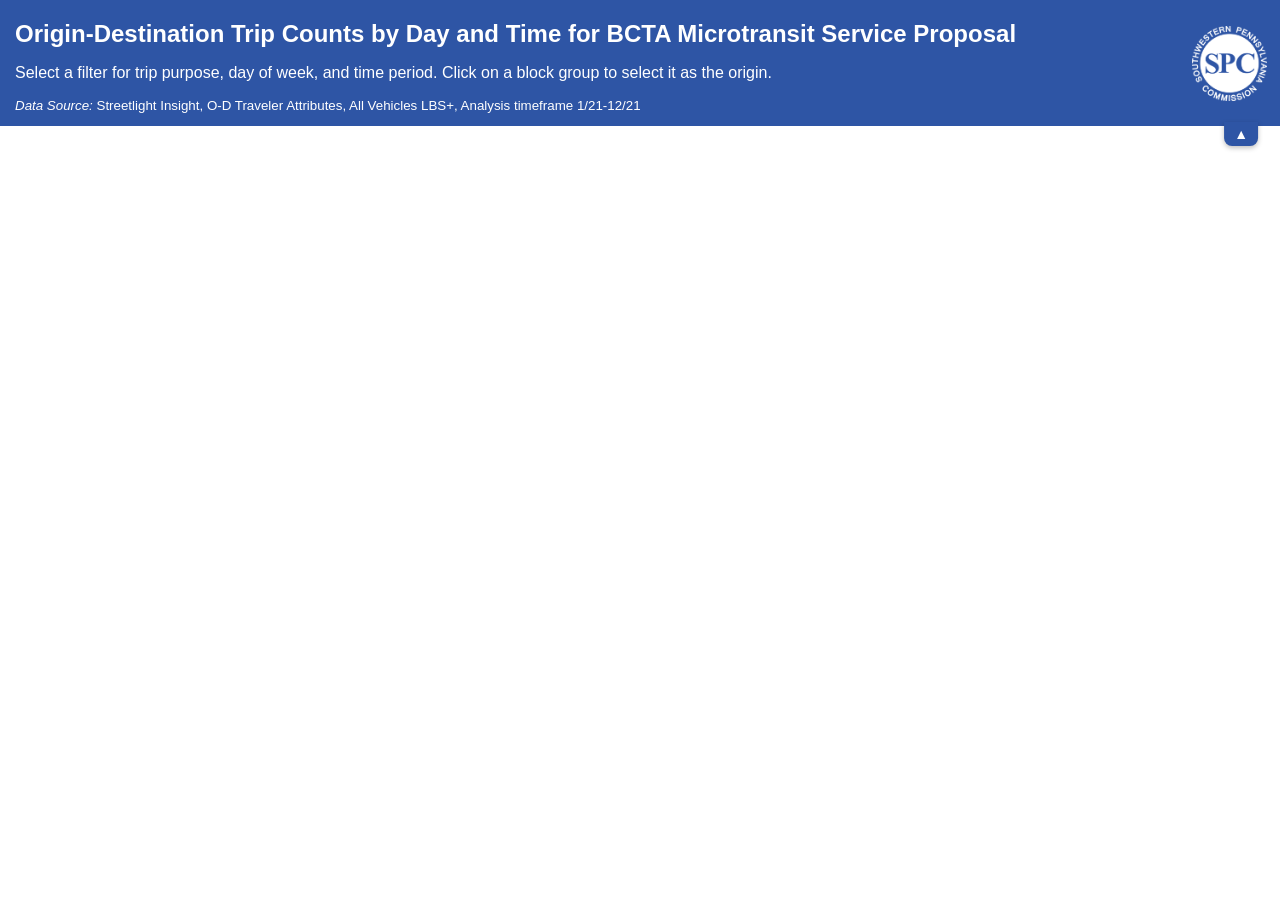
==== oakland-tma/index.html @ 134f17dc "chore: new project renamed base code folder and added folder for new tma request" ====
<!DOCTYPE html>
<html>
<head>
    <meta charset="utf-8">
    <meta name="viewport" content="initial-scale=1,maximum-scale=1,user-scalable=no">
    <title>Beaver County Transit Trip Purpose</title>
    <link rel="stylesheet" href="https://js.arcgis.com/4.32/esri/themes/light/main.css">
    <link rel="stylesheet" href="./assets/styles.css">
    <script src="https://js.arcgis.com/4.32/"></script>
    <script src="./assets/app.js"></script>
</head>
<body>
    <div class = "container">
    <!-- Upper block: Container of GUI -->
        <div class = "header-container">
            <button id="toggleHeader" class="toggle-arrow">▲</button>
            <!-- Left block: Header content -->
            <div class = "main-header">
                <h2 style="font-family:Helvetica; margin-bottom:0px;">Origin-Destination Trip Counts by Day and Time for BCTA Microtransit Service Proposal</h2>
                <p style="font-family:Helvetica; font-size:medium;">Select a filter for trip purpose, day of week, and time period. Click on a block group to select it as the origin.</p>
                <p style="font-family:Arial; font-size:smaller;"><em>Data Source:</em> Streetlight Insight, O-D Traveler Attributes, All Vehicles LBS+, Analysis timeframe 1/21-12/21</p>
            </div>
            <!-- Right block: Logos -->
            <div class = "logos">
                <img src="./assets/SPC_Wht.png" style="height: clamp(70px, 75px, 85px); width: auto;"/>
            </div>
        </div>
        <!-- Lower block: the Map -->
        <div id="viewDiv"></div>
    </div>
    <script>    
    // Configure the expansion arrow
    document.addEventListener("DOMContentLoaded", () => {
        const header = document.querySelector(".header-container");
        const btn = document.getElementById("toggleHeader");

        btn.addEventListener("click", () => {
            header.classList.toggle("header-collapsed");

            // Update arrow direction
            btn.textContent = header.classList.contains("header-collapsed") ? "▼" : "▲";
        });
    });
    </script>
</body>
</html>
---- oakland-tma/assets/styles.css ----
body, html {
    margin: 0px;
    padding: 0px;
    height: 100%;
}
#viewDiv {
    padding: 0;
    margin: 0;
    display: flex;
    width: 100%;
    flex: 1 1 auto;
    min-height: 0;
}

#filterContainer select {
    width: 100%;
}

#filterContainer {
    width: 200px;
}

.container {
    display: flex;
    flex-direction: column;
    flex-wrap: wrap;
    height: 100vh;
    overflow-y: hidden;
}
.header-container {
    display: flex;
    flex-direction: row;
    flex-wrap: wrap;
    width: 100%;
    background-color: #2e55a5;
    position: relative;
}

.toggle-arrow {
    position: absolute;
    bottom: -20px; 
    right: 5px;
    transform: translateX(-50%);
    background-color: #2e55a5;  
    color: white;
    border: none;
    padding: 4px 10px;
    border-radius: 0 0 8px 8px; 
    cursor: pointer;
    font-size: 14px;
    font-weight: bold;
    z-index: 20;
    box-shadow: 0 2px 5px rgba(0,0,0,0.25);
}

.header-collapsed .toggle-arrow {
    bottom: auto;
}

.header-collapsed .main-header,
.header-collapsed .logos {
    display: none !important;
}

.main-header{
    width: 85%; 
    color: white;
}
.main-header > p {
    margin-left: 15px;
}
.main-header > h2 {
    margin-left: 15px;
}

.logos{
    display: flex;
    flex-direction: row-reverse;
    flex-wrap: wrap;
    align-content: center;
    justify-content: flex-start;
    align-items: center;
    width: 14%;
    gap: 15px;
    margin-right: 1%;
}

.controls {
    display: flex;
    gap: 20px;
    flex-wrap: wrap
}

/* Media query to hide .logos on small screens */
@media (max-width: 768px) {
    .logos {
    display: none;
    }
    .main-header {
        width: 100%;
    }
}
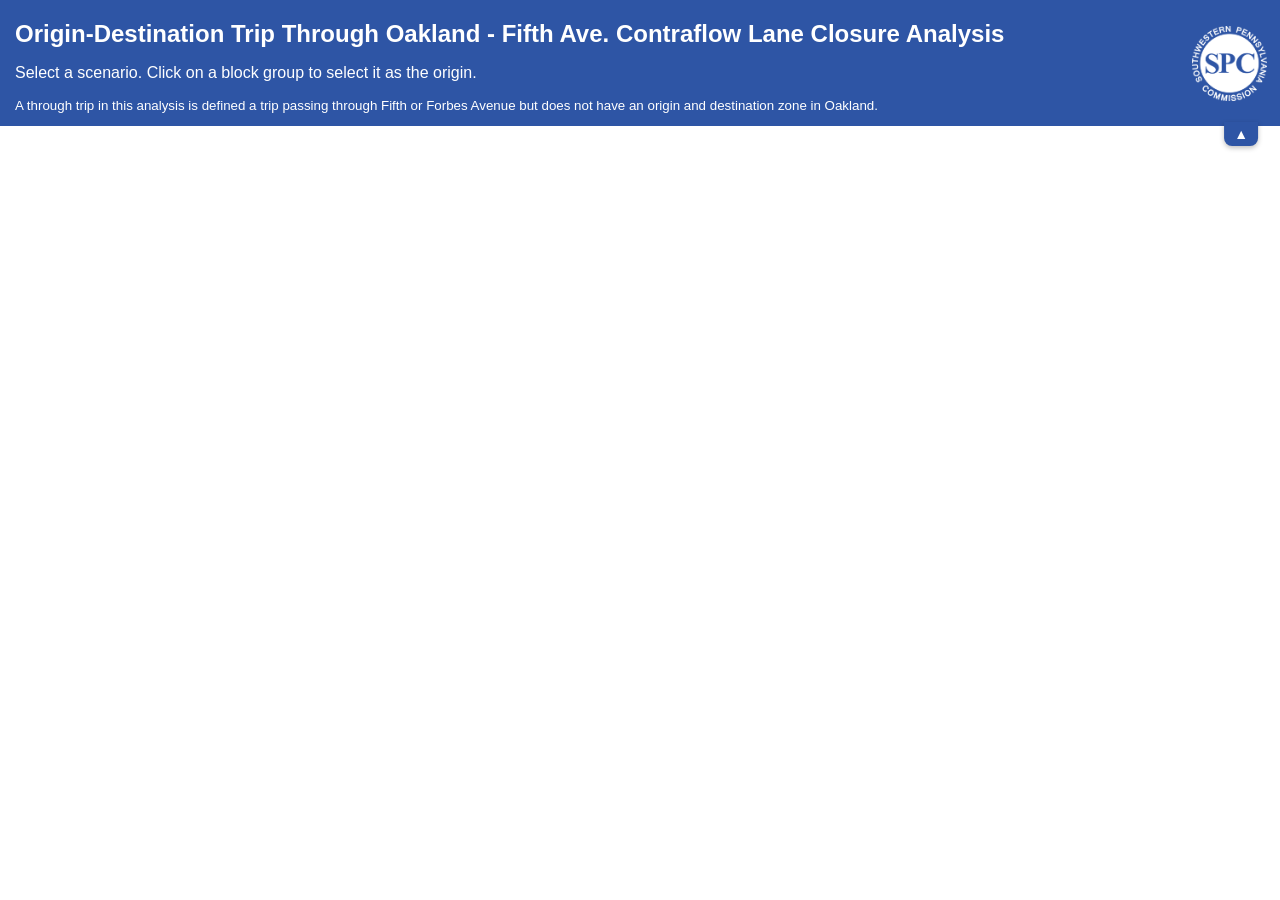
==== commit 17d78c46: "feature: Rewrote script for oakland tma Rewrote script for new visualization purpose; first pass att" ====
--- a/oakland-tma/index.html
+++ b/oakland-tma/index.html
@@ -3,7 +3,7 @@
 <head>
     <meta charset="utf-8">
     <meta name="viewport" content="initial-scale=1,maximum-scale=1,user-scalable=no">
-    <title>Beaver County Transit Trip Purpose</title>
+    <title>SPC OD Tool</title>
     <link rel="stylesheet" href="https://js.arcgis.com/4.32/esri/themes/light/main.css">
     <link rel="stylesheet" href="./assets/styles.css">
     <script src="https://js.arcgis.com/4.32/"></script>
@@ -16,9 +16,9 @@
             <button id="toggleHeader" class="toggle-arrow">▲</button>
             <!-- Left block: Header content -->
             <div class = "main-header">
-                <h2 style="font-family:Helvetica; margin-bottom:0px;">Origin-Destination Trip Counts by Day and Time for BCTA Microtransit Service Proposal</h2>
-                <p style="font-family:Helvetica; font-size:medium;">Select a filter for trip purpose, day of week, and time period. Click on a block group to select it as the origin.</p>
-                <p style="font-family:Arial; font-size:smaller;"><em>Data Source:</em> Streetlight Insight, O-D Traveler Attributes, All Vehicles LBS+, Analysis timeframe 1/21-12/21</p>
+                <h2 style="font-family:Helvetica; margin-bottom:0px;">Origin-Destination Trip Through Oakland - Fifth Ave. Contraflow Lane Closure Analysis</h2>
+                <p style="font-family:Helvetica; font-size:medium;">Select a scenario. Click on a block group to select it as the origin.</p>
+                <p style="font-family:Arial; font-size:smaller;">A through trip in this analysis is defined a trip passing through Fifth or Forbes Avenue but does not have an origin and destination zone in Oakland.</p>
             </div>
             <!-- Right block: Logos -->
             <div class = "logos">
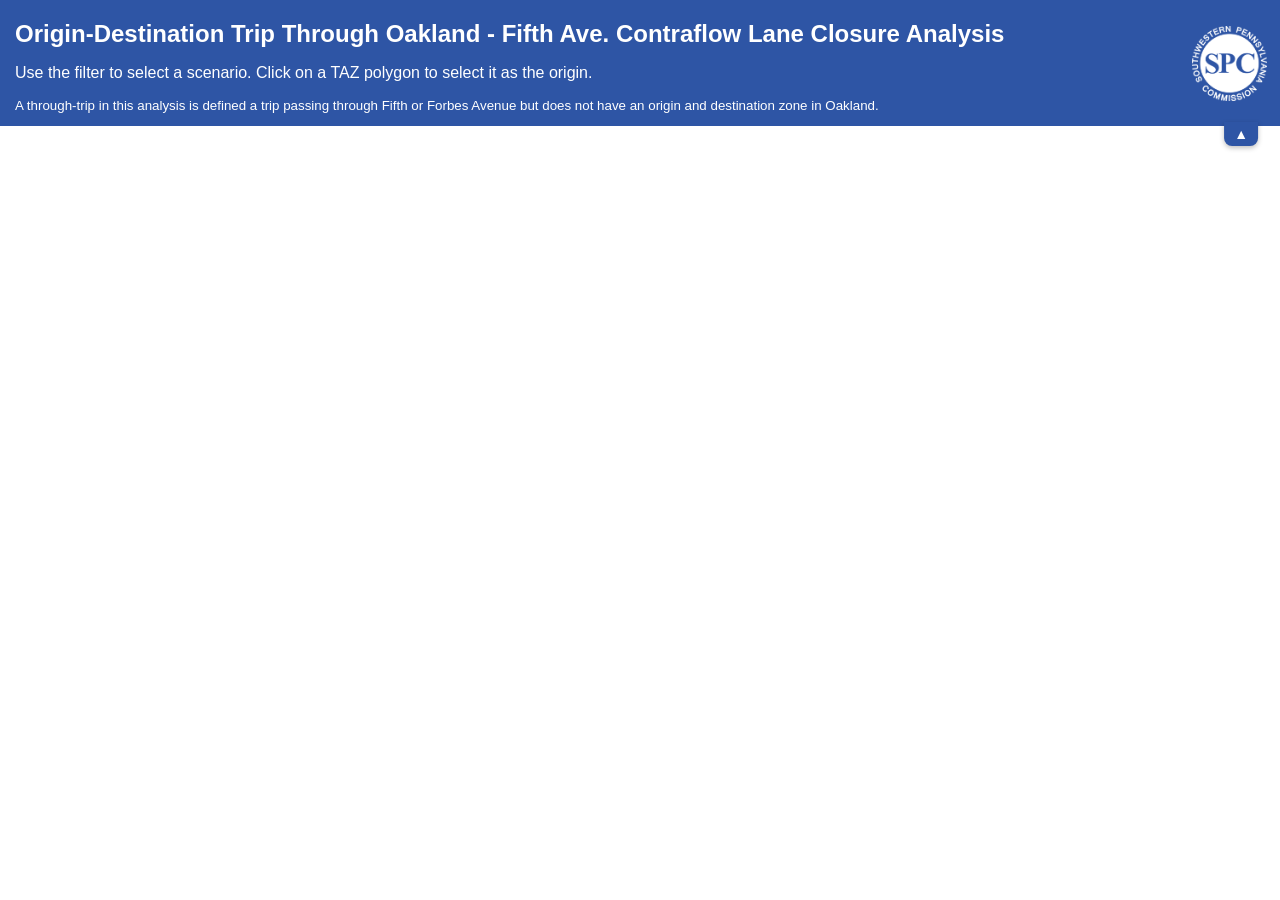
==== commit 029ff420: "feature: paralellize base map update base map logic to speed it up" ====
--- a/oakland-tma/index.html
+++ b/oakland-tma/index.html
@@ -17,8 +17,8 @@
             <!-- Left block: Header content -->
             <div class = "main-header">
                 <h2 style="font-family:Helvetica; margin-bottom:0px;">Origin-Destination Trip Through Oakland - Fifth Ave. Contraflow Lane Closure Analysis</h2>
-                <p style="font-family:Helvetica; font-size:medium;">Select a scenario. Click on a block group to select it as the origin.</p>
-                <p style="font-family:Arial; font-size:smaller;">A through trip in this analysis is defined a trip passing through Fifth or Forbes Avenue but does not have an origin and destination zone in Oakland.</p>
+                <p style="font-family:Helvetica; font-size:medium;">Use the filter to select a scenario. Click on a TAZ polygon to select it as the origin.</p>
+                <p style="font-family:Arial; font-size:smaller;">A through-trip in this analysis is defined a trip passing through Fifth or Forbes Avenue but does not have an origin and destination zone in Oakland.</p>
             </div>
             <!-- Right block: Logos -->
             <div class = "logos">
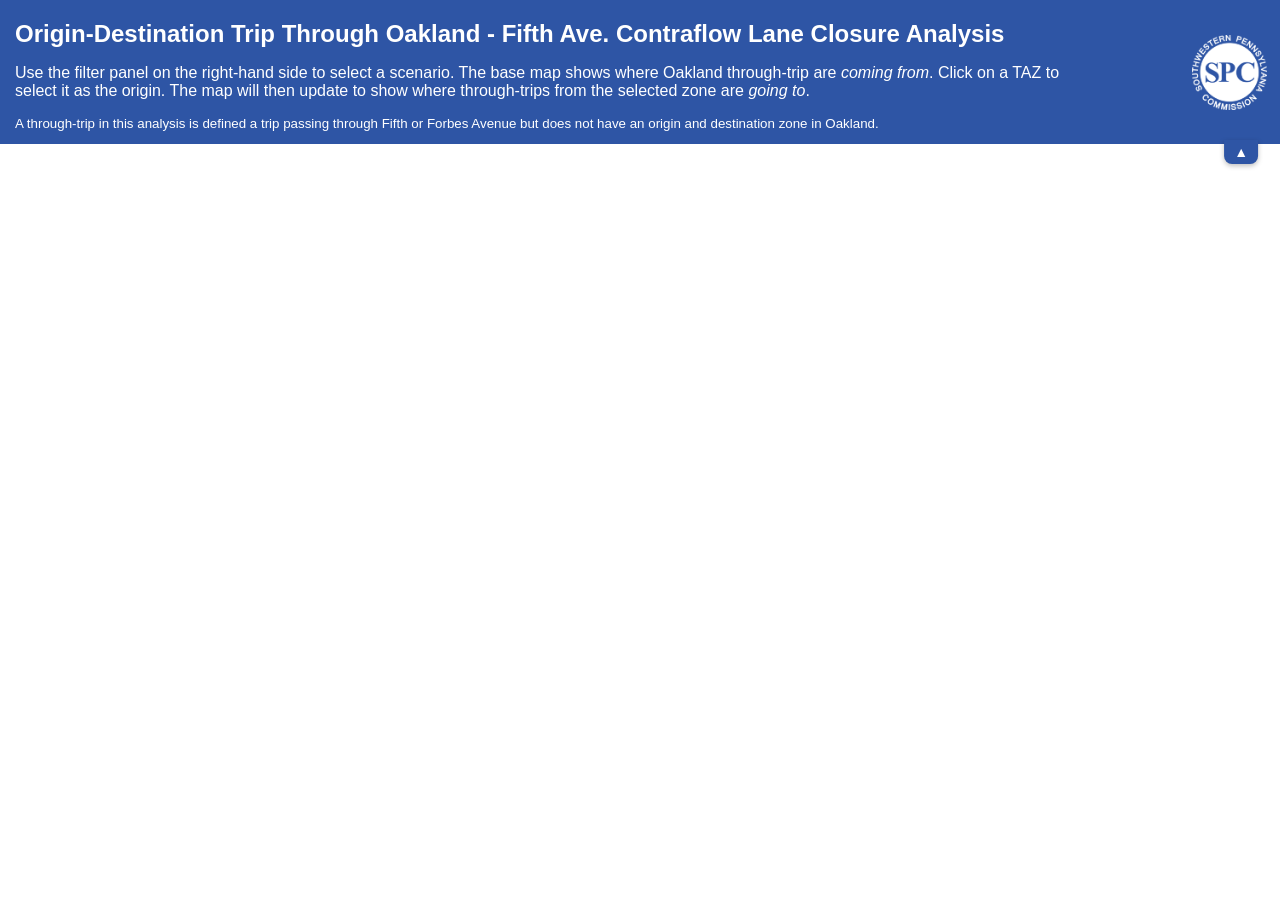
==== commit 770cd826: "feature: update header update description in the header of the map" ====
--- a/oakland-tma/index.html
+++ b/oakland-tma/index.html
@@ -17,7 +17,9 @@
             <!-- Left block: Header content -->
             <div class = "main-header">
                 <h2 style="font-family:Helvetica; margin-bottom:0px;">Origin-Destination Trip Through Oakland - Fifth Ave. Contraflow Lane Closure Analysis</h2>
-                <p style="font-family:Helvetica; font-size:medium;">Use the filter to select a scenario. Click on a TAZ polygon to select it as the origin.</p>
+                <p style="font-family:Helvetica; font-size:medium;">Use the filter panel on the right-hand side to select a scenario. The base map shows where Oakland through-trip are <em>coming from</em>.
+                    Click on a TAZ to select it as the origin. The map will then update to show where through-trips from the selected zone are <em>going to</em>.
+                </p>
                 <p style="font-family:Arial; font-size:smaller;">A through-trip in this analysis is defined a trip passing through Fifth or Forbes Avenue but does not have an origin and destination zone in Oakland.</p>
             </div>
             <!-- Right block: Logos -->
